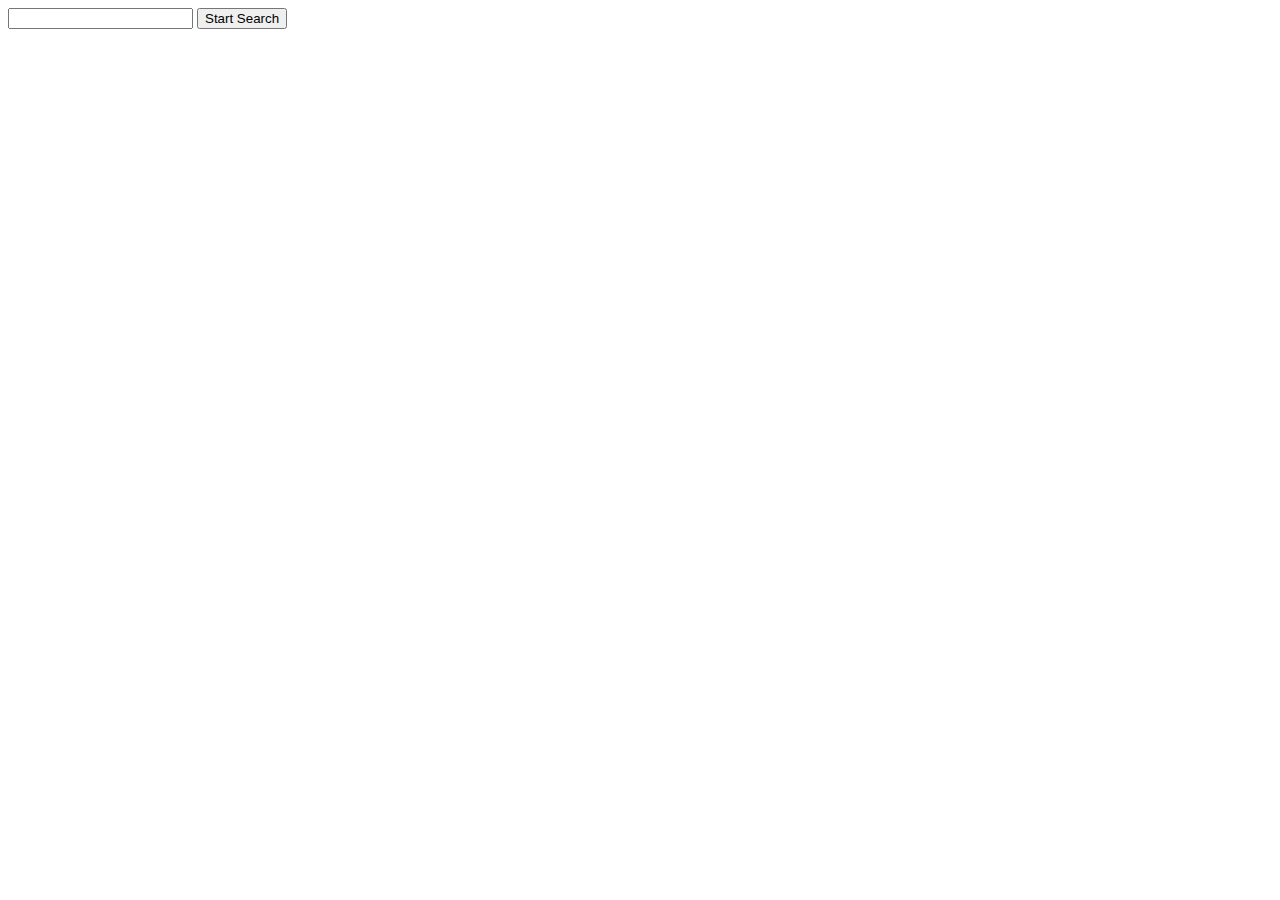
==== flickr/index.html @ d20735e8 "Worked on flickr app. Now time to do extra steps" ====
<!DOCTYPE html>
<html>
  <head>
    <meta charset="utf-8">
    <title> flickr app</title>
    <link rel="stylesheet" href="styles.css">
  </head>
  <body>
    <div id = "app">
      <form class = "search-form">
        <input type = "text" class = "search-input" />
        <button type = "submit" class = "search-button"> Start Search </button>
      </form>
      <div class = "photo-gallery">
      </div>
    </div>
    <script src = "app.js">
    </script>
  </body>
</html>
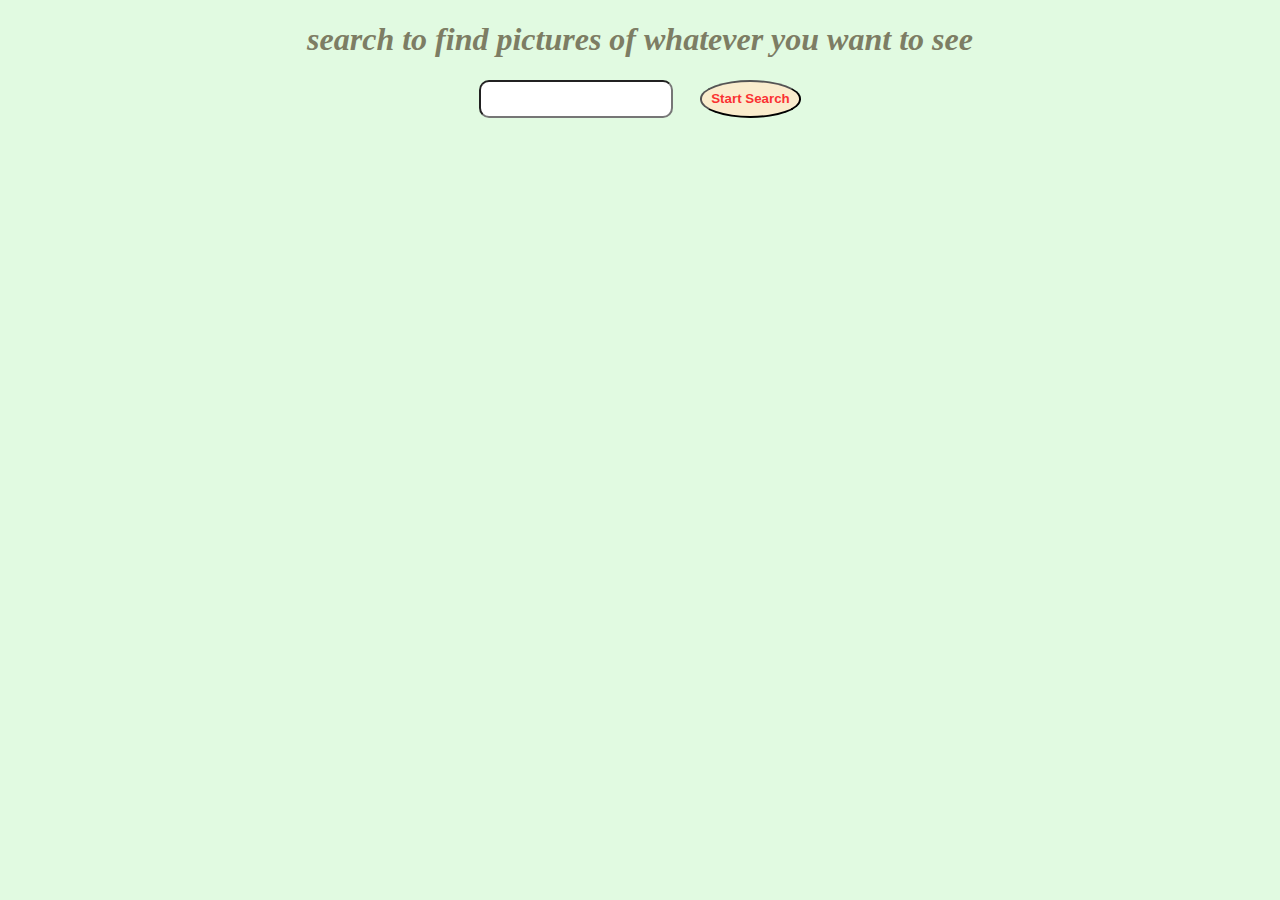
==== commit 40ab1683: "done working on flickr, going on to blackjack" ====
--- a/flickr/index.html
+++ b/flickr/index.html
@@ -7,6 +7,7 @@
   </head>
   <body>
     <div id = "app">
+      <h1> search to find pictures of whatever you want to see</h1>
       <form class = "search-form">
         <input type = "text" class = "search-input" />
         <button type = "submit" class = "search-button"> Start Search </button>
--- a/flickr/styles.css
+++ b/flickr/styles.css
@@ -0,0 +1,29 @@
+body{
+  background-color: rgb(225, 250, 225);
+}
+
+#app>h1{
+  color: rgb(125, 125, 100);
+  font-style: italic;
+  font-family: cursive;
+  font-weight: bold;
+  text-align:center;
+}
+.search-form{
+  display:flex;
+  justify-content: center;
+  margin-bottom: 2em;
+}
+.search-input{
+  border-radius: 10px;
+  padding: 0.5em;
+}
+
+.search-button{
+  border-radius: 50%;
+  background: rgb(250, 236, 205);
+  color: rgb(250, 50, 50);
+  padding: 0.7em;
+  font-weight: bold;
+  margin-left: 2em;
+}
